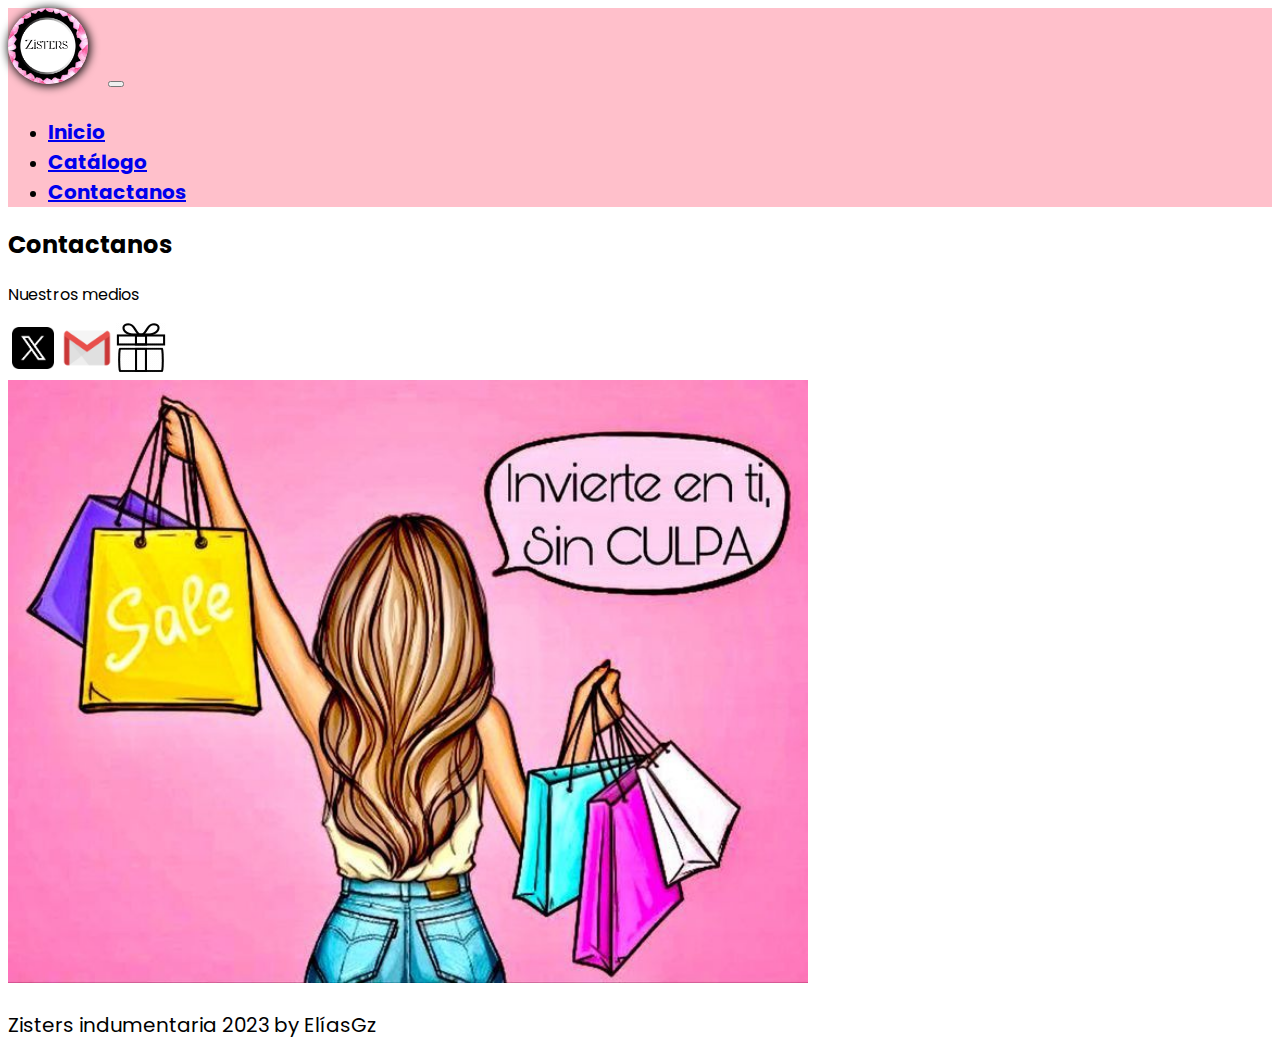
==== contact.html @ c71eaeff "contact" ====
<!DOCTYPE html>
<html lang="es">
<head>
  <meta charset="UTF-8">
  <meta name="viewport" content="width=device-width, initial-scale=1.0">
  <title>Zister Indumentaria</title> 
  <link href="https://cdn.jsdelivr.net/npm/bootstrap@5.3.2/dist/css/bootstrap.min.css" rel="stylesheet" integrity="sha384-T3c6CoIi6uLrA9TneNEoa7RxnatzjcDSCmG1MXxSR1GAsXEV/Dwwykc2MPK8M2HN" crossorigin="anonymous">
  <link rel="stylesheet" href="./css/style.css">
  <link rel="shortcut icon" href="./img/LOGO.png">
</head>
<body>
<!-- MENU NAV-->   
  <nav class="navbar navbar-expand-lg fixed-top">         
      <div class="container">  
        <a href="./index.html"  class="navbar-brand mx-auto"><img src="./img/LOGO.png" alt="logo-zisters"></a>
        <button class="navbar-toggler" type="button" data-bs-toggle="collapse" 
        data-bs-target="#navbar-start" aria-controls="navbar-start" aria-expanded="false"
        aria-label="Toggle navigator">
      <span class="navbar-toggler-icon"></span>
     </button>
        <div class="collapse navbar-collapse" id="navbar-start">
         <ul class="navbar-nav ms-auto mb-2 mb-lg-0">
           <li class="nav-item ms-4"><a class="nav-link" href="./index.html">Inicio</a></li>
           <li class="nav-item ms-4"><a class="nav-link mb-lg-3" href="./product.html">Catálogo</a></li>         
           <li class="nav-item ms-4"><a class="nav-link" href="#">Contactanos</a></li>
          </ul> 
        </div> 
      </div>      
  </nav>    
<!-- MENU NAV-->
<section class="contact mt-5">
  <div class="container">
    <div class="row mt-5">
      <div class="col-md-12 text-center mt-5">
        <h2>Contactanos</h2>        
        <p>Nuestros medios</p>
        <img id="icons-contact" src="./img/x-icon.png" alt="">
        <img id="icons-contact" src="./img/gmail.icon.png" alt="">
        <img id="icons-contact" src="./img/gift-icon.gif" alt="">
        <div>
          <img src="./img/compras.jfif" alt="">
        </div>
      </div>
    </div>
  </div>
</section>

  
<footer class="bg-dark p-2 text-center fixed-bottom">
  <div class="container">
    <p class="text-white">Zisters indumentaria 2023 by ElíasGz</p>
  </div>
</footer>

<!--Javascript-->
<script src="https://cdn.jsdelivr.net/npm/bootstrap@5.3.2/dist/js/bootstrap.bundle.min.js" integrity="sha384-C6RzsynM9kWDrMNeT87bh95OGNyZPhcTNXj1NW7RuBCsyN/o0jlpcV8Qyq46cDfL" crossorigin="anonymous"></script>  
 </body>
</html>
---- css/style.css ----
@import url('https://fonts.googleapis.com/css2?family=Poppins:ital,wght@0,100;0,200;0,300;0,400;0,500;0,600;0,700;0,800;0,900;1,100;1,200;1,300;1,400;1,500;1,600;1,700;1,800;1,900&display=swap');

*{
  font-family: "Poppins", sans-serif;
}
.btn{
  font-size: 20px;
  border: 1px solid black;
  color: black;
  background-color: #ffc0cb;
}
.btn:hover{
  border:none;
  background-color: black;
}

/*NAV*/
nav{ 
  background-color: #ffc0cb;  
}
.navbar-brand img{  
margin-right: 1rem;
 border-radius: 50%; 
 width:80px;  
 box-shadow: 1px 1px 10px 1px black;
}

.navbar a{    
  font-weight: 700;
  font-size: 20px; 
}
.nav-link:hover{  
  color: white;  
  text-shadow: 1px 1px 10px black ;
}
.navbar-toggler:hover{
border: 2px solid black;
}
ul{
  margin-top: 2%;
}

/*NAV*/

/*CARRUSEL*/
.carousel-item{
  min-height: 400px;
  max-height:1200px;
  object-fit: cover;
}
.carousel-caption{
  bottom: 22px;
  z-index: 2;
}
/*CARRUSEL*/

/*BOX ICONS*/

.box-icons img{
  width: 40px;
}
.box-icons h3{
  font-size: 20px;
  font-weight: 800;
}
/*BOX ICONS*/

/*TARJETAS GIGANTES*/
.services{
  padding: 80px 0;  
}
.card-body{
  border-radius: 10px;
  height: 500px; 
  cursor: pointer;
}
.card-body:hover::after{
  font-family: fantasy;
   font-size: 70px;  
   content: "NOVEDADES"; 
   position: relative;
   top: 40%;
   opacity: 0.8;
 } 
.bg-card1{
 height: 100%;
 background-image:url(../img/card1.jpg);
 background-position: center center;
 background-repeat: no-repeat;
 background-size: cover;
}
.bg-card1:hover{
  background-image: linear-gradient(to top, #ff9a9d6d 0%, #fecfef5a 99%, #fecfef64 100%),url(../img/card1.jpg);  
}
.card-bodytwo{
  border-radius: 10px;
  height: 500px; 
  cursor: pointer;
}
.card-bodytwo:hover::after{
  font-family: fantasy;
   font-size: 70px;  
   content: "VERANO"; 
   position: relative;
   top: 40%;
   opacity: 0.8;
 } 
.bg-card2{
  background-image:url(../img/card2.jpg);
  background-position: center center;
  background-repeat: no-repeat;
  background-size: cover;
 }
 .bg-card2:hover{
  background-image: linear-gradient(to top, #ff9a9d6d 0%, #fecfef5a 99%, #fecfef64 100%),url(../img/card2.jpg);
}
.card-bodythree{
  border-radius: 10px;
  height: 500px; 
  cursor: pointer;
}
.card-bodythree:hover::after{
  font-family: fantasy;
   font-size: 70px;  
   content: "JEANS"; 
   position: relative;
   top: 40%;
   opacity: 0.8;
 } 
 .bg-card3{
  background-image:url(../img/card3.jpg);
  background-position: center center;
  background-repeat: no-repeat;
  background-size: cover;
 }
 .bg-card3:hover{
  background-image: linear-gradient(to top, #ff9a9d6d 0%, #fecfef5a 99%, #fecfef64 100%),url(../img/card3.jpg);
}
.card-bodyfour{
  border-radius: 10px;
  height: 500px; 
  cursor: pointer;
}
.card-bodyfour:hover::after{
  font-family: fantasy;
   font-size: 70px;  
   content: "REMERAS"; 
   position: relative;
   top: 40%;
   opacity: 0.8;
 } 
 .bg-card4{
  background-image:url(../img/card4.jpg);
  background-position: center center;
  background-repeat: no-repeat;
  background-size: cover;
 }
 .bg-card4:hover{
  background-image: linear-gradient(to top, #ff9a9d6d 0%, #fecfef5a 99%, #fecfef64 100%),url(../img/card4.jpg);
}
.card-bodyfive{
  border-radius: 10px;
  height: 500px; 
  cursor: pointer;
}
.card-bodyfive:hover::after{
  font-family: fantasy;
   font-size: 70px;  
   content: "VESTIDOS"; 
   position: relative;
   top: 40%;
   opacity: 0.8;
 } 
 .bg-card5{
  background-image:url(../img/card5.jpg);
  background-position: center center;
  background-repeat: no-repeat;
  background-size: cover;  
 }
 .bg-card5:hover{
  background-image: linear-gradient(to top, #ff9a9d6d 0%, #fecfef5a 99%, #fecfef64 100%),url(../img/card5.jpg);  
}
.card-bodysix{
  border-radius: 10px;
  height: 500px; 
  cursor: pointer;
}
.card-bodysix:hover::after{
  font-family: fantasy;
   font-size: 70px;  
   content: "DEPORTIVOS"; 
   position: relative;
   top: 40%;
   opacity: 0.8;
 } 
 .bg-card6{
  background-image:url(../img/card6.jpg);
  background-position: center center;
  background-repeat: no-repeat;
  background-size: cover;
 }
 .bg-card6:hover{
  background-image: linear-gradient(to top, #ff9a9d6d 0%, #fecfef5a 99%, #fecfef64 100%),url(../img/card6.jpg);
}
/*TARJETAS GIGANTES*/

/*CARDS*/
.product{
  padding: 80px 0;
}
.card-prd{
  height: 600px;
}
.card-body2{
  height: 200px;
}

.card-prd img{
  border-radius: 10px;
  width: 300px;  
  height: 400px;
  object-fit: cover;
  cursor: pointer;
}
/*CARDS*/
#icons-contact{
  width: 50px;   
}
.contact img{    
  width: 800px;
}

footer{
  font-size: 20px;
}


@media (max-width: 1700px) { 
  .carousel-item{    
    max-height: 800px;   
  }
}
@media (max-width: 1399.98px) { 
  .card-prd img{
   width: 250px;
  }
}

@media (max-width: 991.98px) {
  .navbar-brand img{  
    display: none;
     } 
  .navbar-toggler{
      margin-right:88% ;
  } 
  .contact img{    
    width: 700px;
  }
}

@media (max-width:767px) { 
  .navbar-brand img{  
   display: none;
    } 
  .navbar-toggler{
    margin-right:85% ;
  }  
  .carousel-item{
    min-height: 500px;
  }
  .carousel-item img{
    height: 500px;
    object-fit: cover;
  }
  .services{
    padding: 30px 0;
  }
  .product{
    padding: 30px 0;
  } 
  .contact img{    
    width: 500px;
  }

}

@media (max-width: 330px) { 
  .card-body:hover::after{
    font-family: fantasy;
     font-size: 55px;     
   } 
  .card-bodysix:hover::after{
    font-family: fantasy;
     font-size: 60px;     
   }   
  .contact img{    
    width: 300px;
  }
 }
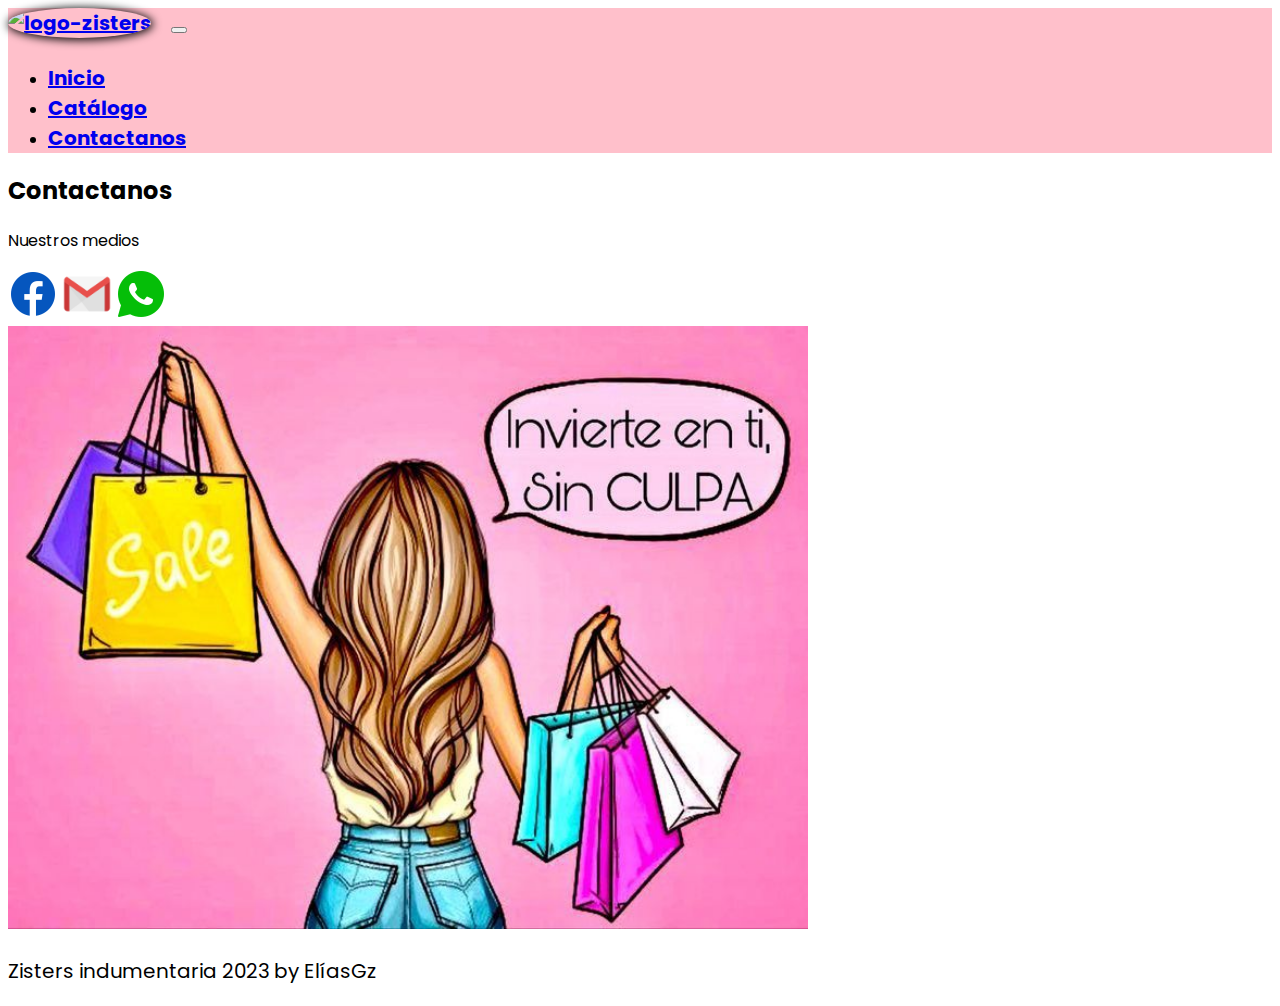
==== commit 8c73ee36: "img" ====
--- a/contact.html
+++ b/contact.html
@@ -6,13 +6,13 @@
   <title>Zister Indumentaria</title> 
   <link href="https://cdn.jsdelivr.net/npm/bootstrap@5.3.2/dist/css/bootstrap.min.css" rel="stylesheet" integrity="sha384-T3c6CoIi6uLrA9TneNEoa7RxnatzjcDSCmG1MXxSR1GAsXEV/Dwwykc2MPK8M2HN" crossorigin="anonymous">
   <link rel="stylesheet" href="./css/style.css">
-  <link rel="shortcut icon" href="./img/LOGO.png">
+  <link rel="shortcut icon" href="./img/LOGO-icon.webp">
 </head>
 <body>
 <!-- MENU NAV-->   
   <nav class="navbar navbar-expand-lg fixed-top">         
       <div class="container">  
-        <a href="./index.html"  class="navbar-brand mx-auto"><img src="./img/LOGO.png" alt="logo-zisters"></a>
+        <a href="./index.html"  class="navbar-brand mx-auto"><img src="./img/LOGO.webp" alt="logo-zisters"></a>
         <button class="navbar-toggler" type="button" data-bs-toggle="collapse" 
         data-bs-target="#navbar-start" aria-controls="navbar-start" aria-expanded="false"
         aria-label="Toggle navigator">
@@ -34,9 +34,9 @@
       <div class="col-md-12 text-center mt-5">
         <h2>Contactanos</h2>        
         <p>Nuestros medios</p>
-        <img id="icons-contact" src="./img/x-icon.png" alt="">
+        <img id="icons-contact" src="./img/face-icon.png" alt="">
         <img id="icons-contact" src="./img/gmail.icon.png" alt="">
-        <img id="icons-contact" src="./img/gift-icon.gif" alt="">
+        <img id="icons-contact" src="./img/whats-icon.png" alt="">
         <div>
           <img src="./img/compras.jfif" alt="">
         </div>
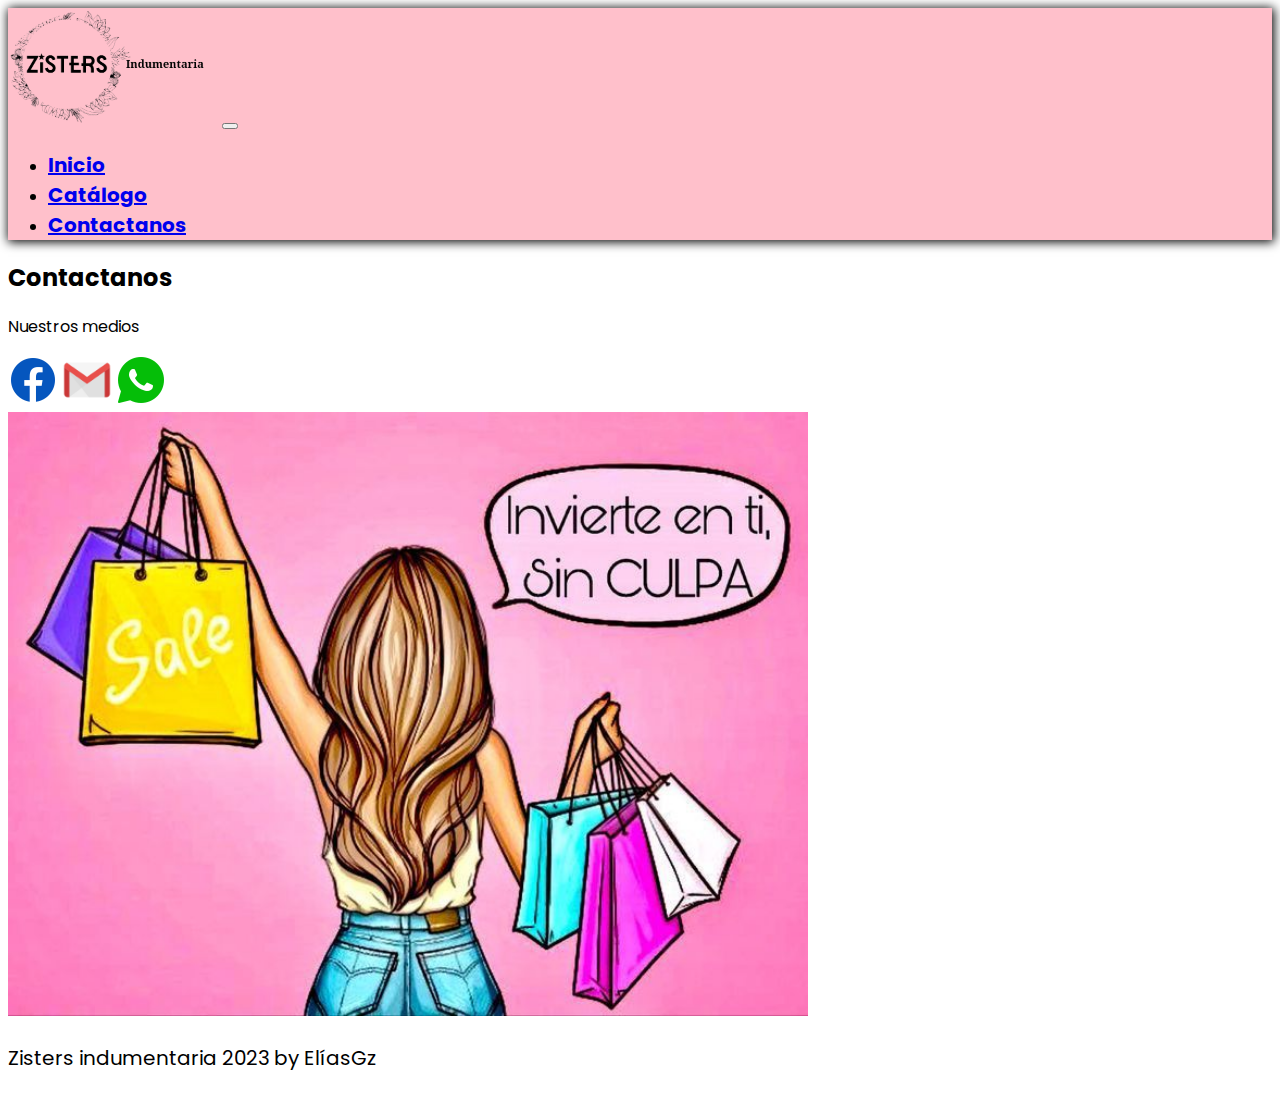
==== commit 103bc894: "new kigi" ====
--- a/contact.html
+++ b/contact.html
@@ -11,15 +11,15 @@
 <body>
 <!-- MENU NAV-->   
   <nav class="navbar navbar-expand-lg fixed-top">         
-      <div class="container">  
-        <a href="./index.html"  class="navbar-brand mx-auto"><img src="./img/LOGO.webp" alt="logo-zisters"></a>
+      <div class="container-fluid">  
+        <a href="./index.html"  class="navbar-brand mx-auto"><img src="./img/LOGO.png" alt="logo-zisters"></a>
         <button class="navbar-toggler" type="button" data-bs-toggle="collapse" 
         data-bs-target="#navbar-start" aria-controls="navbar-start" aria-expanded="false"
         aria-label="Toggle navigator">
       <span class="navbar-toggler-icon"></span>
      </button>
         <div class="collapse navbar-collapse" id="navbar-start">
-         <ul class="navbar-nav ms-auto mb-2 mb-lg-0">
+         <ul class="navbar-nav ms-auto mb-2 mb-lg-0 mt-3">
            <li class="nav-item ms-4"><a class="nav-link" href="./index.html">Inicio</a></li>
            <li class="nav-item ms-4"><a class="nav-link mb-lg-3" href="./product.html">Catálogo</a></li>         
            <li class="nav-item ms-4"><a class="nav-link" href="#">Contactanos</a></li>
--- a/css/style.css
+++ b/css/style.css
@@ -17,14 +17,18 @@
 /*NAV*/
 nav{ 
   background-color: #ffc0cb;  
+  box-shadow: 1px 1px 10px 1px black;
+  padding: 0;
 }
 .navbar-brand img{  
-margin-right: 1rem;
  border-radius: 50%; 
- width:80px;  
- box-shadow: 1px 1px 10px 1px black;
-}
-
+ width: 200px;;  
+ margin-right:10px;
+
+}
+.navbar{
+  padding: 0;
+}
 .navbar a{    
   font-weight: 700;
   font-size: 20px; 
@@ -36,16 +40,14 @@
 .navbar-toggler:hover{
 border: 2px solid black;
 }
-ul{
-  margin-top: 2%;
-}
+
 
 /*NAV*/
 
 /*CARRUSEL*/
 .carousel-item{
   min-height: 400px;
-  max-height:1200px;
+ max-height:800px;
   object-fit: cover;
 }
 .carousel-caption{
@@ -216,7 +218,7 @@
 }
 
 .card-prd img{
-  border-radius: 10px;
+  border-radius: 5px;
   width: 300px;  
   height: 400px;
   object-fit: cover;
@@ -247,7 +249,7 @@
 }
 
 @media (max-width: 991.98px) {
-  .navbar-brand img{  
+  .navbar-brand{  
     display: none;
      } 
   .navbar-toggler{
@@ -259,7 +261,7 @@
 }
 
 @media (max-width:767px) { 
-  .navbar-brand img{  
+  .navbar-brand{  
    display: none;
     } 
   .navbar-toggler{
@@ -297,3 +299,8 @@
     width: 300px;
   }
  }
+ @media (max-width: 300px) {  
+  .contact img{    
+    width: 250px;
+  }
+ }
